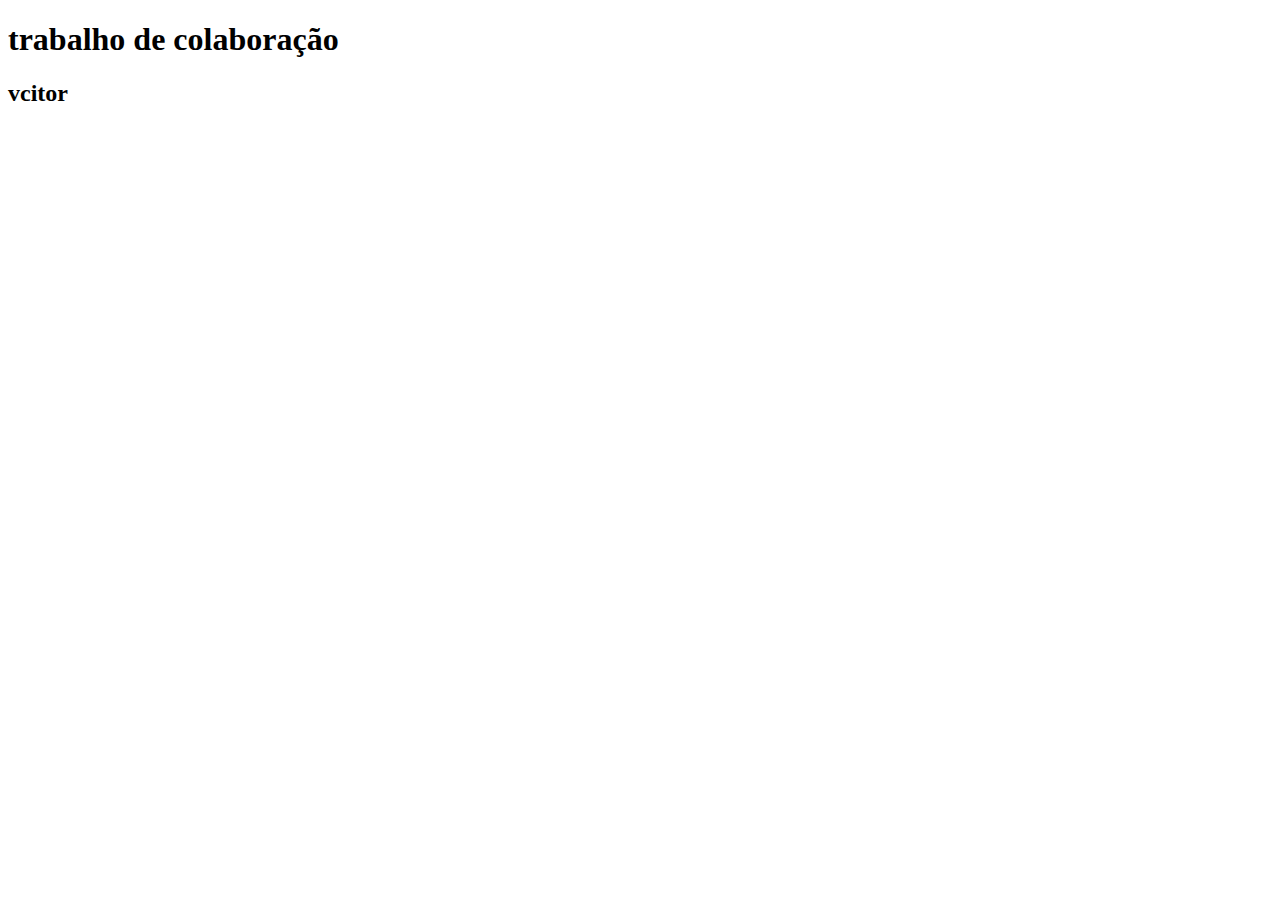
==== index.html @ 556bd8c4 "adicionando teste de conflito" ====
<!DOCTYPE html>
<html lang="pt-br">
<head>
    <meta charset="UTF-8">
    <meta name="viewport" content="width=device-width, initial-scale=1.0">
    <title>Document</title>
</head>
<body>
    <h1>trabalho de colaboração</h1>
    <h2>vcitor</h2>
</body>
</html>
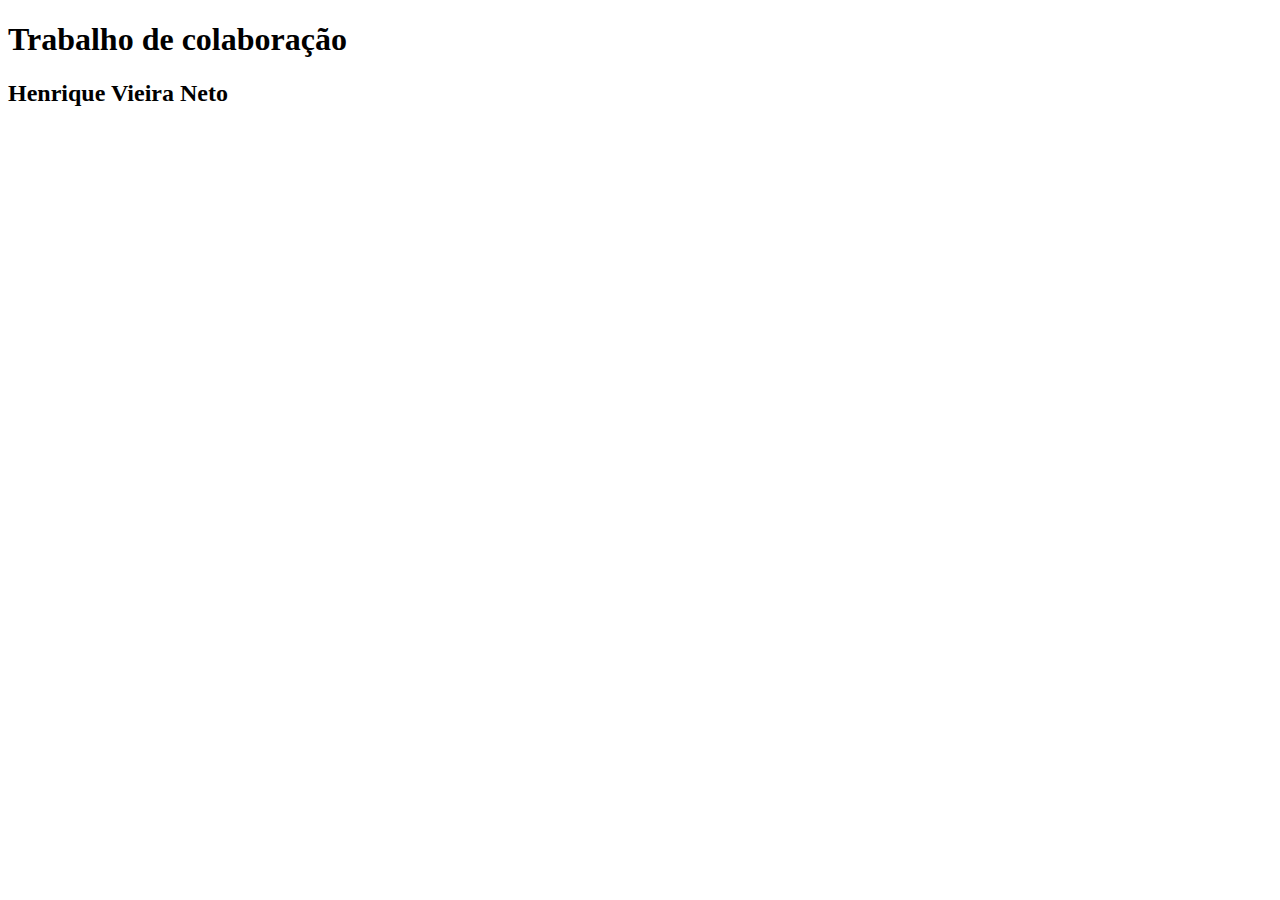
==== commit 53b993b0: "Adicionando teste de conflito" ====
--- a/index.html
+++ b/index.html
@@ -6,7 +6,7 @@
     <title>Document</title>
 </head>
 <body>
-    <h1>trabalho de colaboração</h1>
-    <h2>vcitor</h2>
+    <h1>Trabalho de colaboração</h1>
+    <h2>Henrique Vieira Neto</h2>
 </body>
 </html>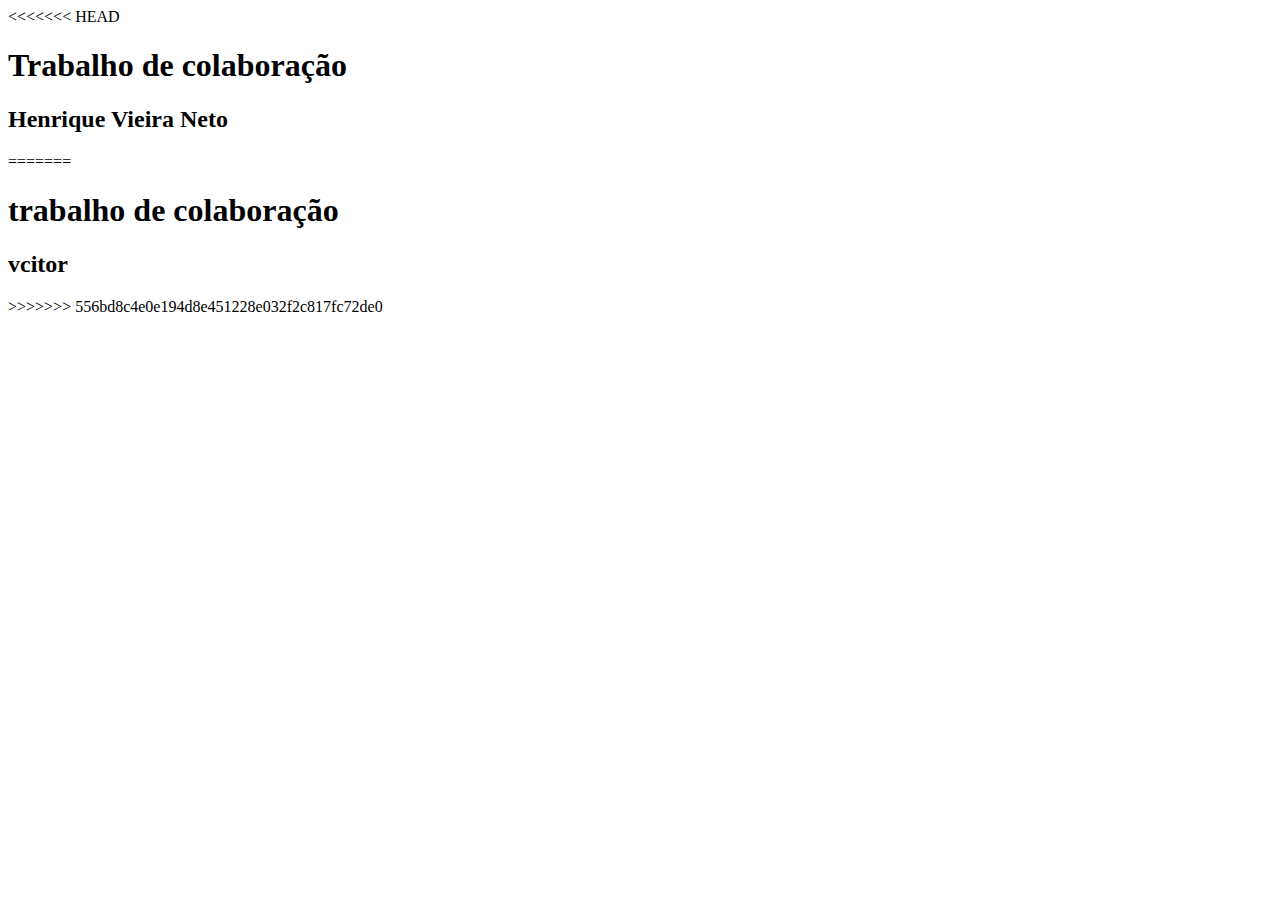
==== commit c27322e5: "Conflito resolvido" ====
--- a/index.html
+++ b/index.html
@@ -6,7 +6,12 @@
     <title>Document</title>
 </head>
 <body>
+<<<<<<< HEAD
     <h1>Trabalho de colaboração</h1>
     <h2>Henrique Vieira Neto</h2>
+=======
+    <h1>trabalho de colaboração</h1>
+    <h2>vcitor</h2>
+>>>>>>> 556bd8c4e0e194d8e451228e032f2c817fc72de0
 </body>
 </html>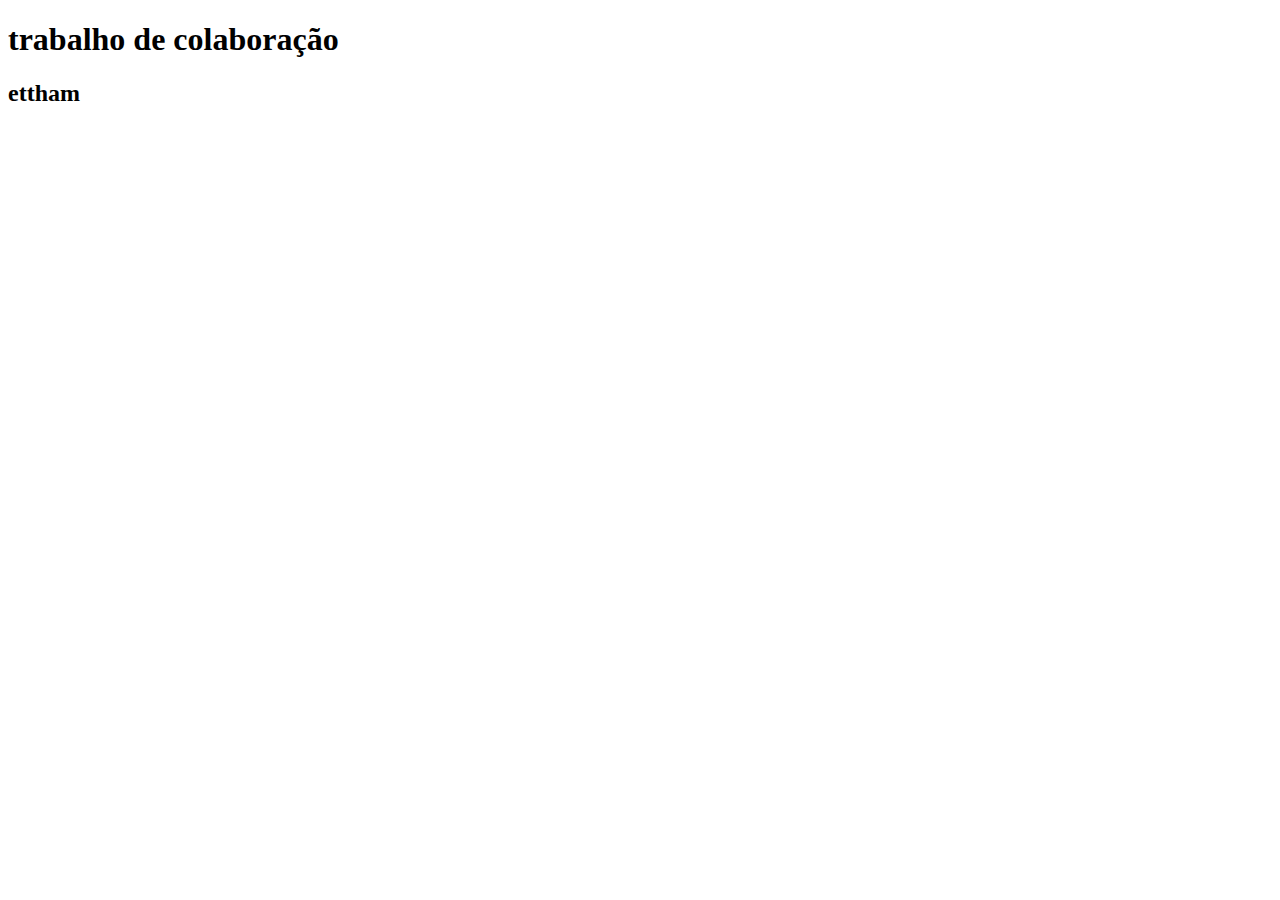
==== commit a2e4a9d1: "add brach ettham/pagina" ====
--- a/index.html
+++ b/index.html
@@ -6,12 +6,7 @@
     <title>Document</title>
 </head>
 <body>
-<<<<<<< HEAD
-    <h1>Trabalho de colaboração</h1>
-    <h2>Henrique Vieira Neto</h2>
-=======
     <h1>trabalho de colaboração</h1>
-    <h2>vcitor</h2>
->>>>>>> 556bd8c4e0e194d8e451228e032f2c817fc72de0
+    <h2>ettham</h2>
 </body>
 </html>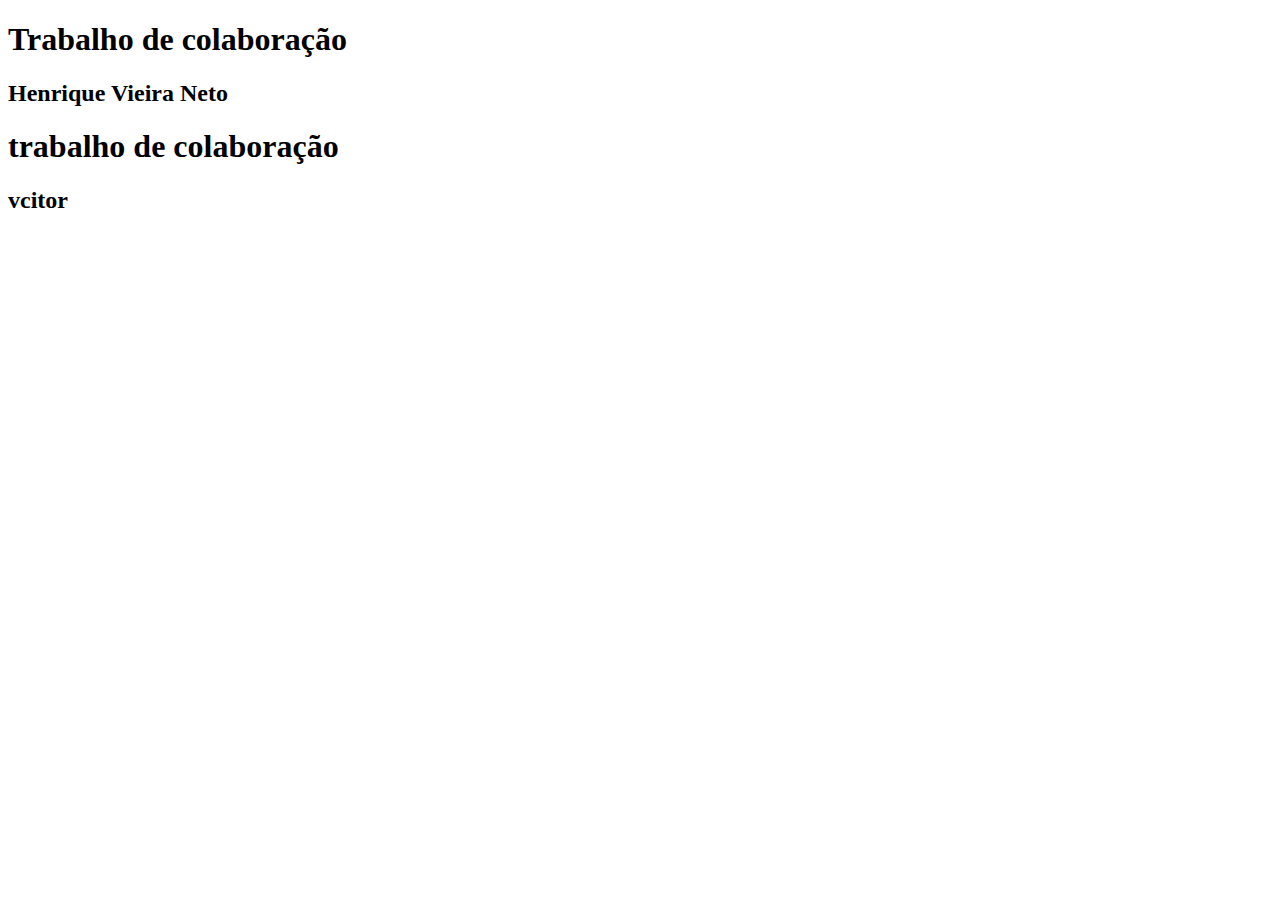
==== commit 3cb8fb2d: "A" ====
--- a/index.html
+++ b/index.html
@@ -6,7 +6,9 @@
     <title>Document</title>
 </head>
 <body>
+    <h1>Trabalho de colaboração</h1>
+    <h2>Henrique Vieira Neto</h2>
     <h1>trabalho de colaboração</h1>
-    <h2>ettham</h2>
+    <h2>vcitor</h2>
 </body>
 </html>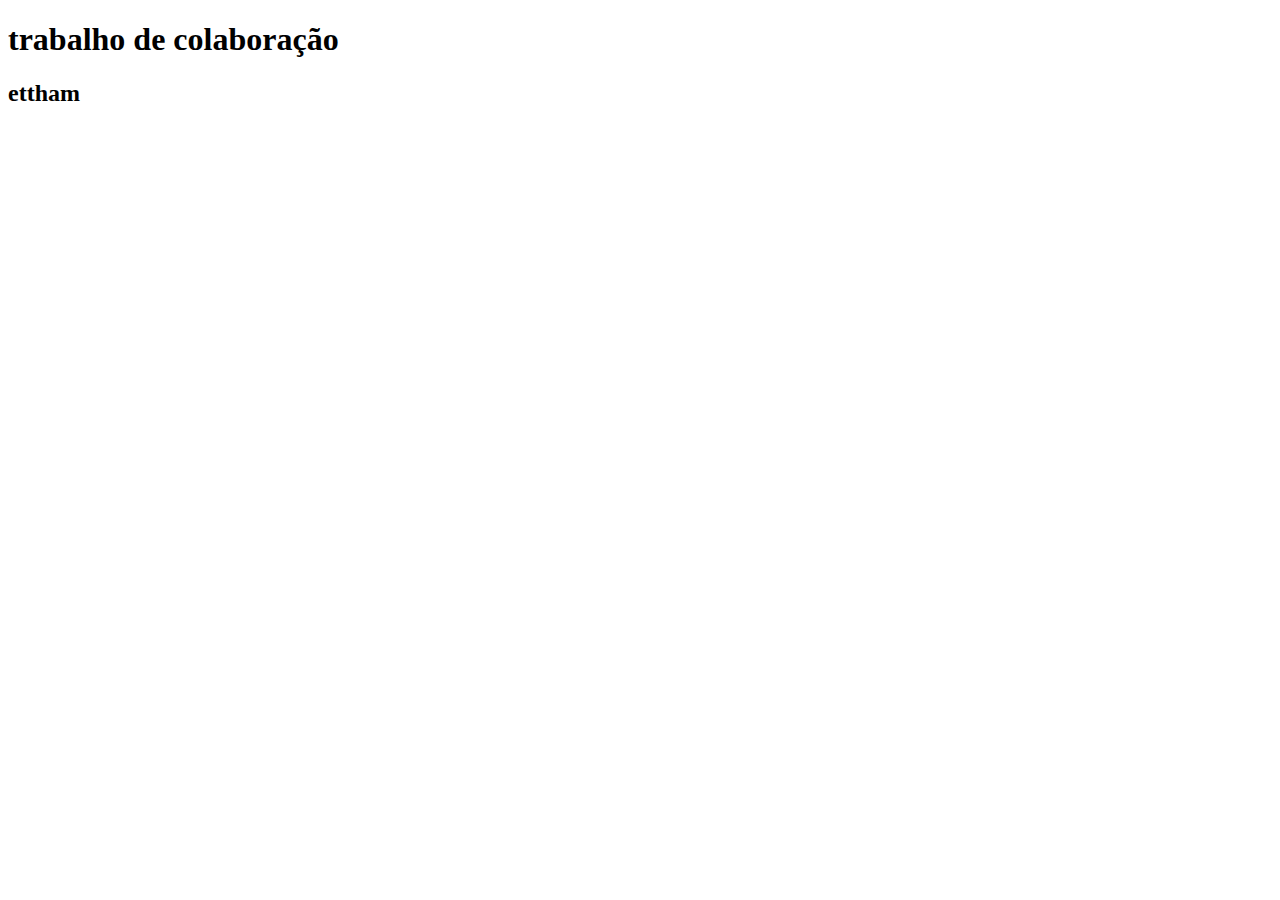
==== commit 2da7dfd9: "Add files via upload" ====
--- a/index.html
+++ b/index.html
@@ -1,14 +1,12 @@
-<!DOCTYPE html>
-<html lang="pt-br">
-<head>
-    <meta charset="UTF-8">
-    <meta name="viewport" content="width=device-width, initial-scale=1.0">
-    <title>Document</title>
-</head>
-<body>
-    <h1>Trabalho de colaboração</h1>
-    <h2>Henrique Vieira Neto</h2>
-    <h1>trabalho de colaboração</h1>
-    <h2>vcitor</h2>
-</body>
+<!DOCTYPE html>
+<html lang="pt-br">
+<head>
+    <meta charset="UTF-8">
+    <meta name="viewport" content="width=device-width, initial-scale=1.0">
+    <title>Document</title>
+</head>
+<body>
+    <h1>trabalho de colaboração</h1>
+    <h2>ettham</h2>
+</body>
 </html>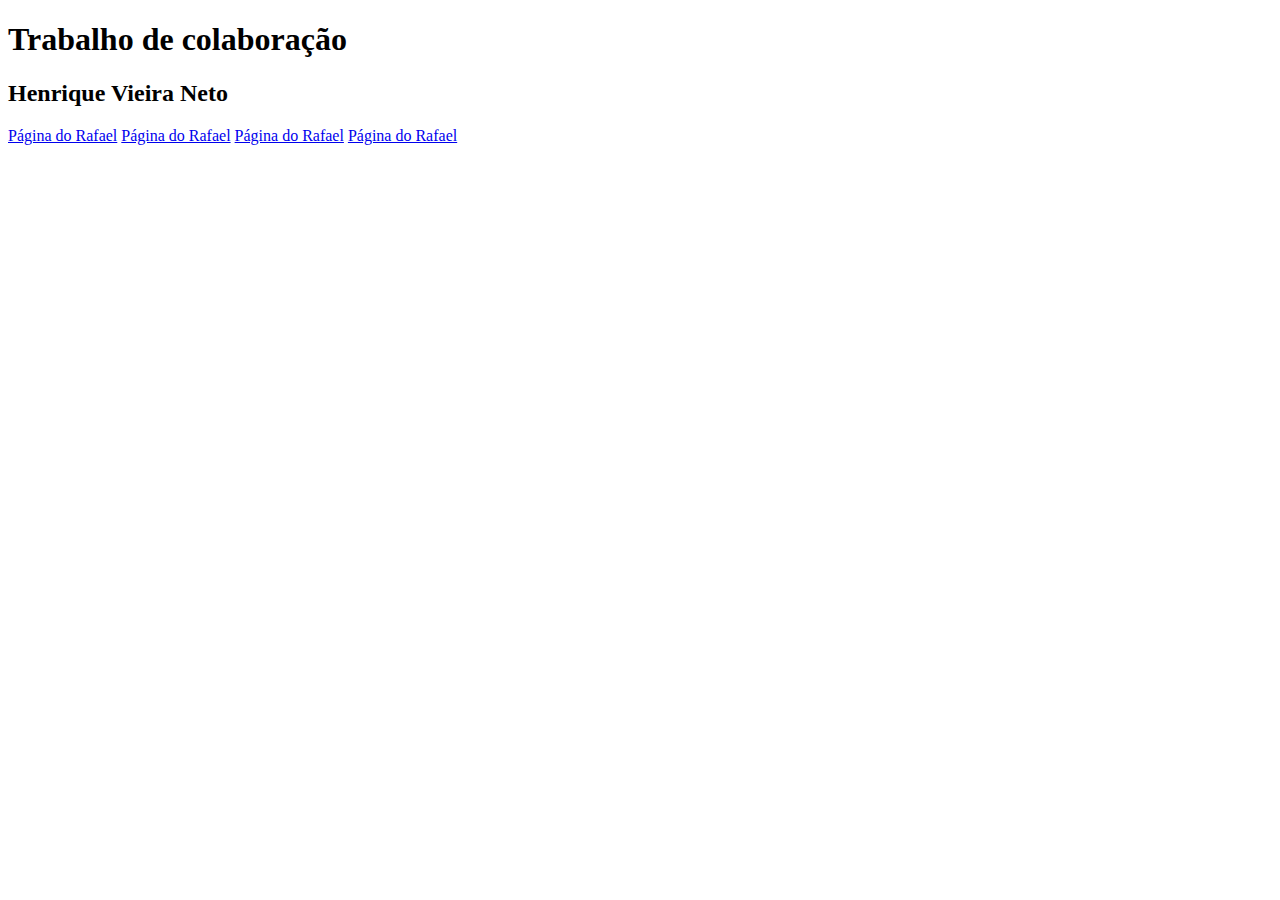
==== commit f1e18f39: "Tudo certo!" ====
--- a/index.html
+++ b/index.html
@@ -1,12 +1,16 @@
-<!DOCTYPE html>
-<html lang="pt-br">
-<head>
-    <meta charset="UTF-8">
-    <meta name="viewport" content="width=device-width, initial-scale=1.0">
-    <title>Document</title>
-</head>
-<body>
-    <h1>trabalho de colaboração</h1>
-    <h2>ettham</h2>
-</body>
+<!DOCTYPE html>
+<html lang="pt-br">
+<head>
+    <meta charset="UTF-8">
+    <meta name="viewport" content="width=device-width, initial-scale=1.0">
+    <title>Document</title>
+</head>
+<body>
+    <h1>Trabalho de colaboração</h1>
+    <h2>Henrique Vieira Neto</h2>
+    <a href="hvn.html">Página do Rafael</a>
+    <a href="hvn.html">Página do Rafael</a>
+    <a href="hvn.html">Página do Rafael</a>
+    <a href="hvn.html">Página do Rafael</a>
+</body>
 </html>